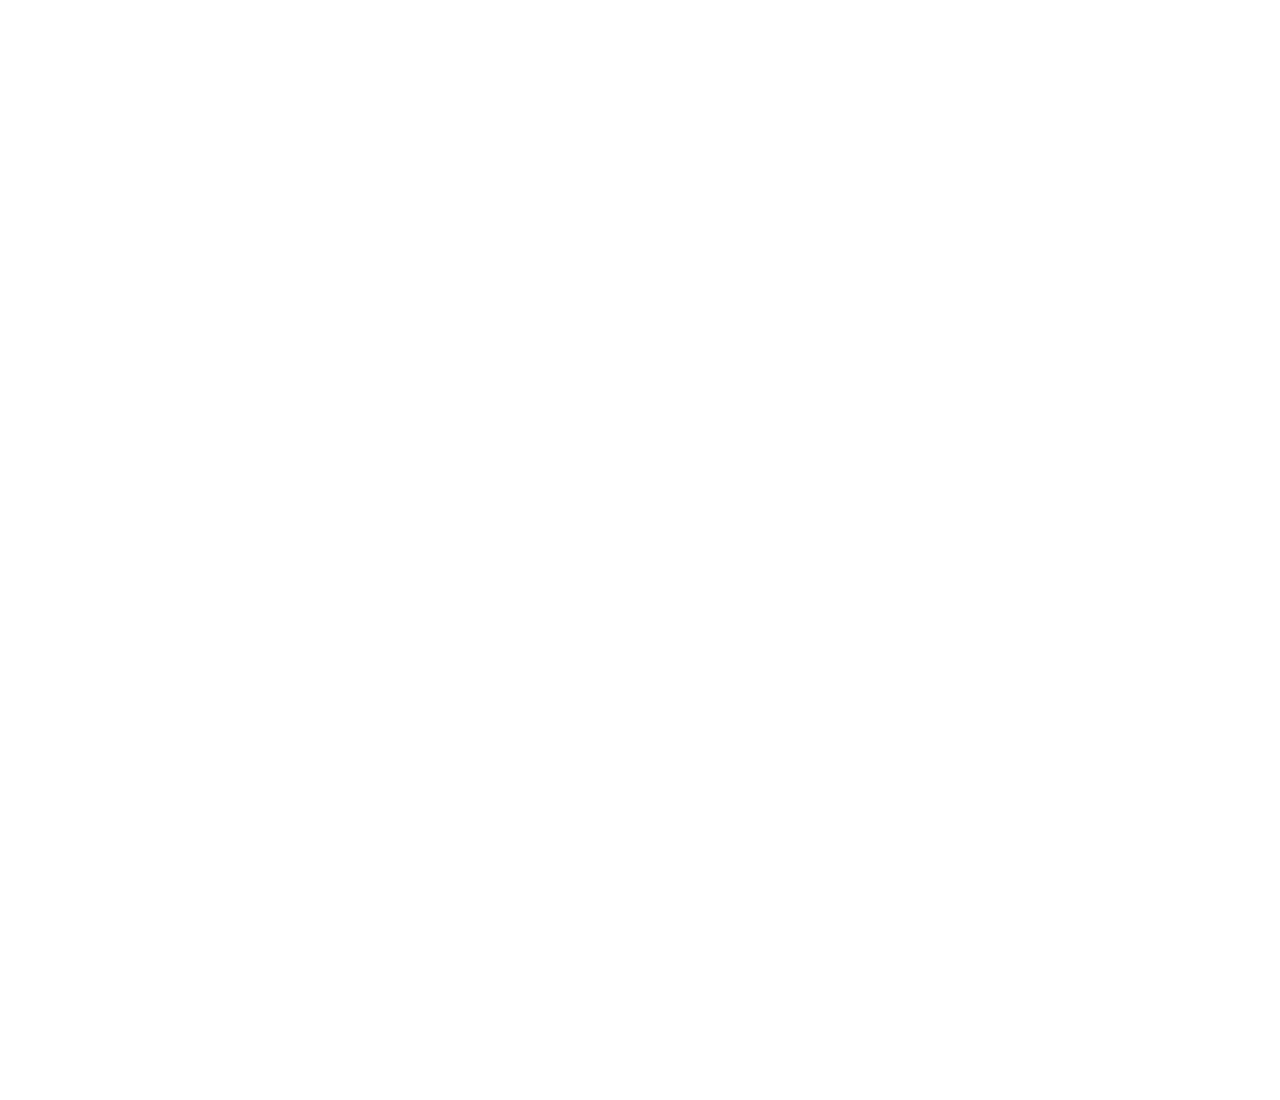
==== src/index.html @ 8fe19a30 "Adding the missed files earlier." ====
<!DOCTYPE html>
<html ng-app="cloudStbApp">
<head>
    <title>Navigator Client Application</title>
    <link rel="stylesheet" href="/dist/css/vendor.css">
    <link rel="stylesheet" href="/dist/css/styles.css">
</head>
<body>
<!--<div class="overlay"></div>-->
<!-- Full Screen Video-->
<video width=1920 height=1080 preload="auto" id="bgvid">
</video>
<!-- Full Screen Video-->
<div class="container">
    <div class="row">
        <div ui-view></div>
    </div>
</div>

    <script src="/dist/js/vendors.js"></script>
    <script src="/dist/js/application.js"></script>

</body>
</html>
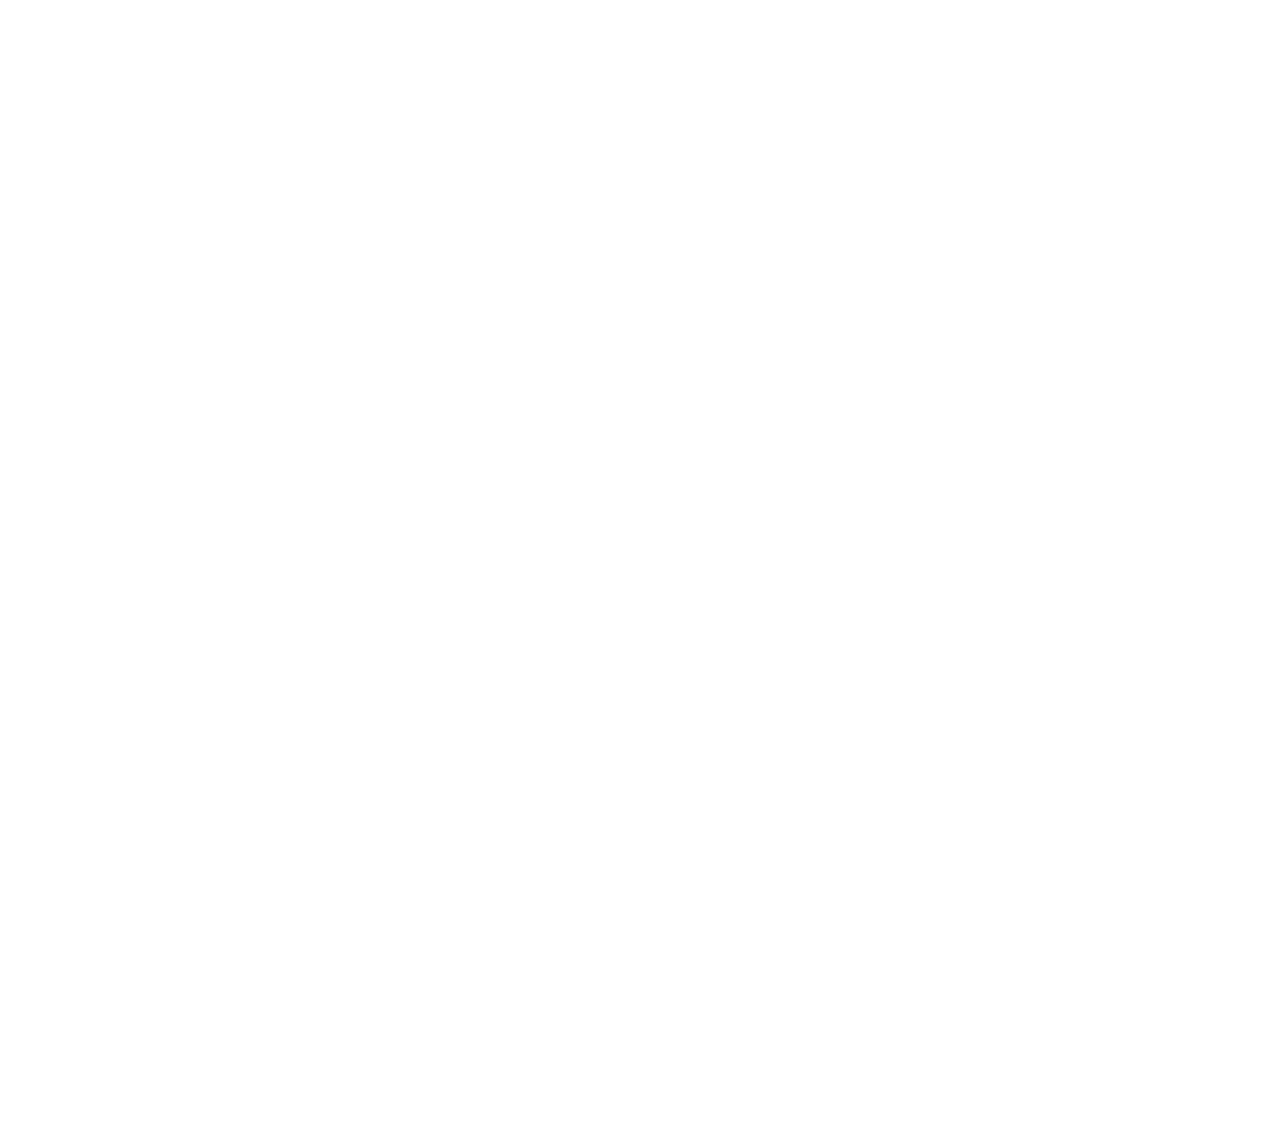
==== commit b64f4c69: "Modified tab text" ====
--- a/src/index.html
+++ b/src/index.html
@@ -1,21 +1,22 @@
 <!DOCTYPE html>
 <html ng-app="cloudStbApp">
-<head>
-    <title>Navigator Client Application</title>
-    <link rel="stylesheet" href="/dist/css/vendor.css">
-    <link rel="stylesheet" href="/dist/css/styles.css">
-</head>
-<body>
-<!--<div class="overlay"></div>-->
-<!-- Full Screen Video-->
-<video width=1920 height=1080 preload="auto" id="bgvid">
-</video>
-<!-- Full Screen Video-->
-<div class="container">
-    <div class="row">
-        <div ui-view></div>
-    </div>
-</div>
+	<head>
+		<title>Navigator Client Application</title>
+		<link rel="stylesheet" href="/dist/css/vendor.css">
+		<link rel="stylesheet" href="/dist/css/styles.css">
+	</head>
+	<body>
+		<!--<div class="overlay"></div>-->
+		<!-- Full Screen Video-->
+		<video width=1920 height=1080 preload="auto" id="bgvid">
+		</video>
+		<!-- Full Screen Video-->
+		
+		<div class="container">
+			<div class="row" style="padding-top:25px">
+				<div ui-view></div>
+			</div>
+		</div>
 
     <script src="/dist/js/vendors.js"></script>
     <script src="/dist/js/application.js"></script>
